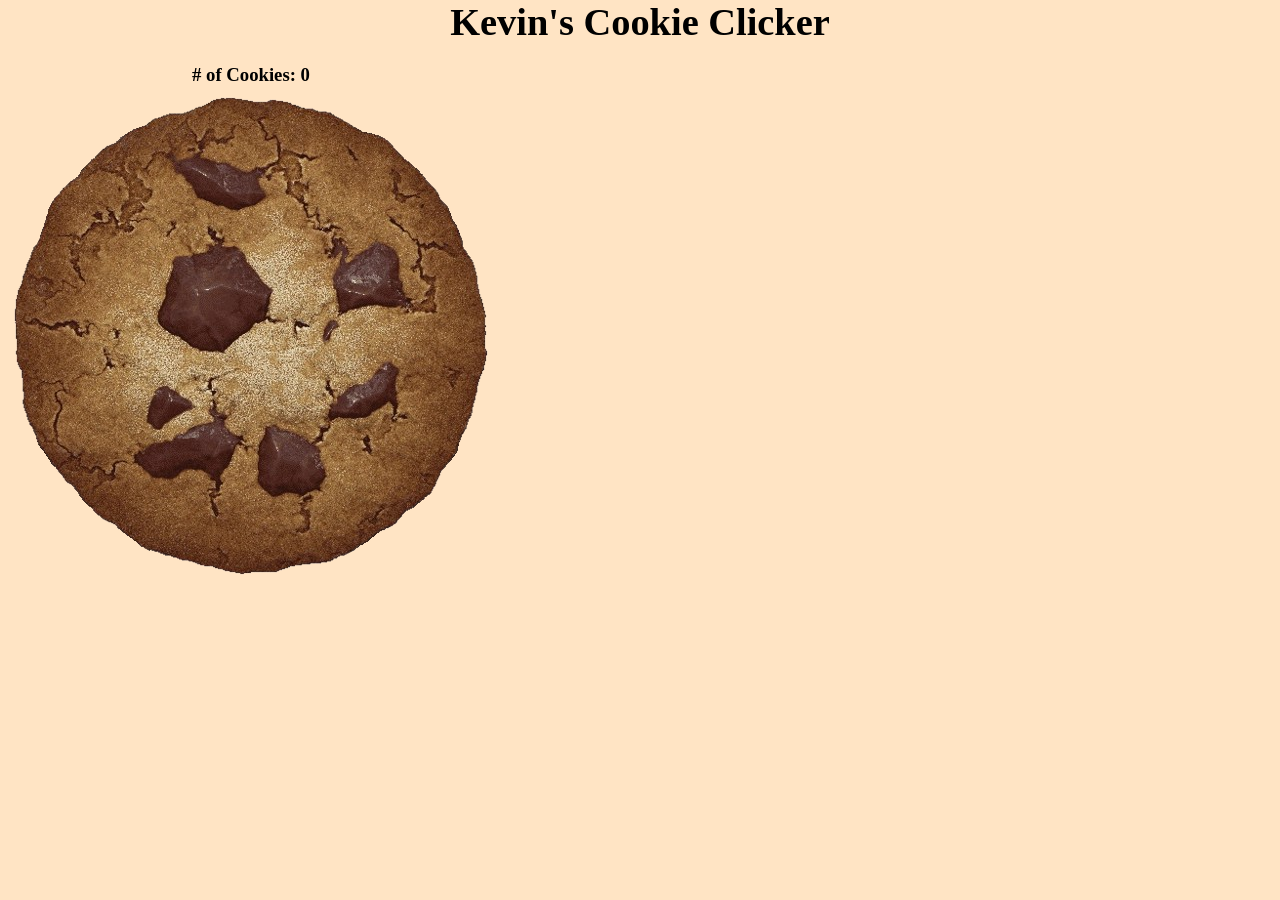
==== page.html @ 1b0b8716 "cookie clicker" ====
<!DOCTYPE html>
<html>

<head>
    <meta charset="utf-8">
    <title>page</title>
    <script src="script.js"></script>
    <link rel="styleSheet" type="text/css" href="style.css">
</head>

<body>
    <header>
        <h1>Kevin's Cookie Clicker</h1>
    </header>

    <div>
        <h3 class="alignToCookie"># of Cookies: <span id="cookieCount">0</span></h3>
        <p id="cpc"></p>
        <button id="cookie"></button>
    </div>

</body>

</html>
---- style.css ----
* {
    margin: 0;
    padding: 0;
    background-color: bisque;
}

header {
    height: 4rem;
    font-size: larger;
    text-align: center;
}

#cookie::after {
    content: url(PerfectCookie-removebg-preview.png);

}

#cookie {
    background-color: bisque;
    border: none;
}

.alignToCookie {
    padding-left: 12rem;
}
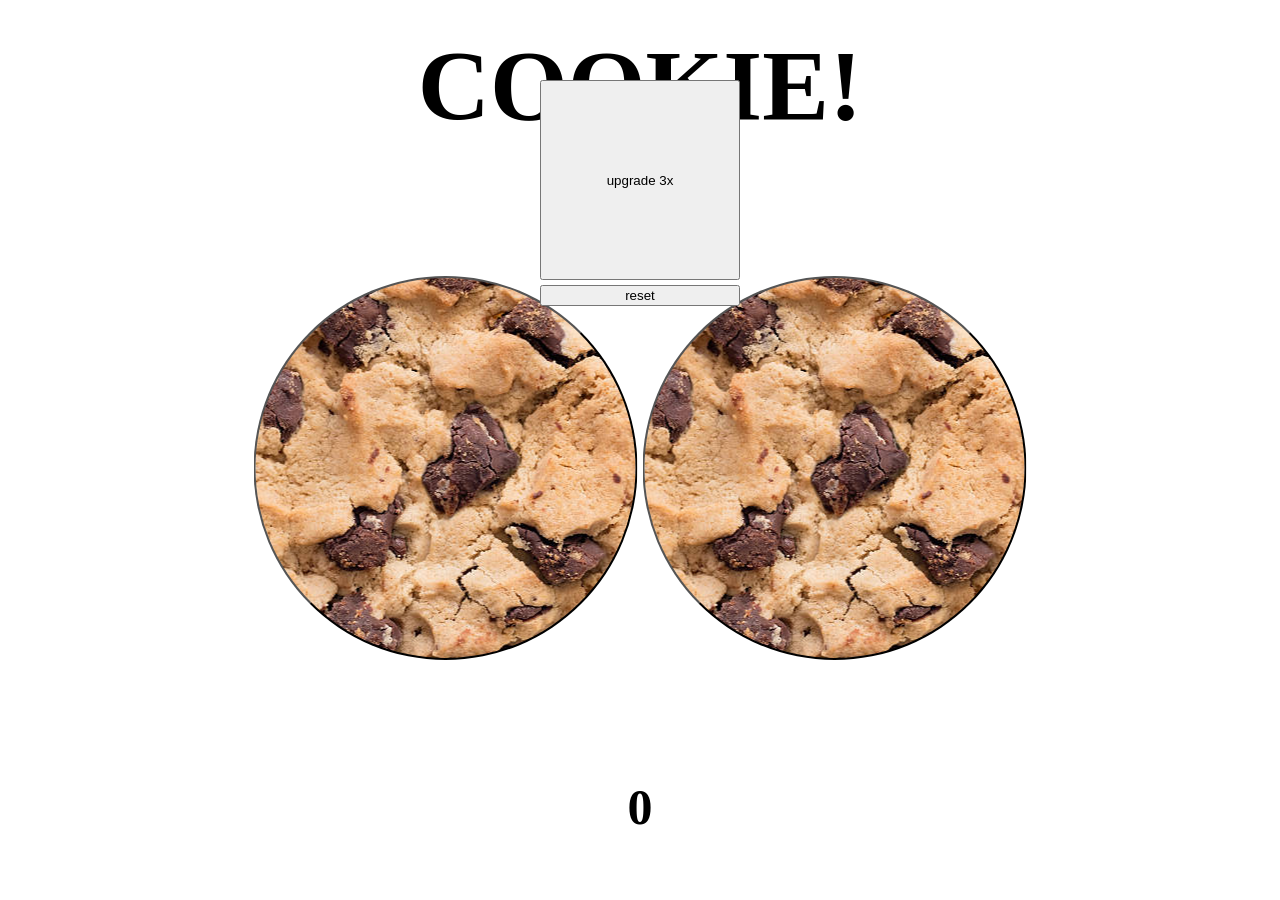
==== commit 5f9de1d3: "fixed" ====
--- a/page.html
+++ b/page.html
@@ -9,16 +9,16 @@
 </head>
 
 <body>
-    <header>
-        <h1>Kevin's Cookie Clicker</h1>
-    </header>
-
-    <div>
-        <h3 class="alignToCookie"># of Cookies: <span id="cookieCount">0</span></h3>
-        <p id="cpc"></p>
-        <button id="cookie"></button>
+    <h1 id="title">COOKIE!</h1>
+    <h2 id="number">0</h2>
+    <div id="galletas">
+        <button id="cookie" onclick="addCookie()"></button>
+        <button id="cookie" onclick="subCookie()"></button>
     </div>
-
+    <div id="usebutton">
+        <button id="upgrade" onclick="upgCookie()">upgrade 3x</button>
+        <button id="reset" onclick="resCookie()"> reset</button>
+    </div>
 </body>
 
 </html>
--- a/style.css
+++ b/style.css
@@ -1,25 +1,72 @@
-* {
-    margin: 0;
-    padding: 0;
-    background-color: bisque;
+
+#cookie {
+    width: 100;
+    aspect-ratio: 1;
+    border-radius: 100%;
+    background-image: url(istockphoto-517109442-612x612.jpg);
+    background-position: center;
 }
 
-header {
-    height: 4rem;
-    font-size: larger;
-    text-align: center;
+#upgrade {
+    right: -40vw;
+    top: 20vh;
+    width: 200px;
+    height: 200px;
 }
 
-#cookie::after {
-    content: url(PerfectCookie-removebg-preview.png);
+table {
+    width: 100vw;
+    height: 100vh;
+    border: 1px solid black;
 
 }
 
-#cookie {
-    background-color: bisque;
-    border: none;
+div {
+    position: absolute;
+    translate: -50% -50%;
+    left: 50vw;
+    top: 52vh;
 }
 
-.alignToCookie {
-    padding-left: 12rem;
+#title {
+    position: absolute;
+    translate: -50% -50%;
+    left: 50vw;
+    top: 2vh;
+    font-size: 100px;
+}
+
+#usebutton {
+    display: grid;
+    grid-template-rows: auto auto;
+    grid-gap: 5px;
+    right: -40vw;
+    top: 20vh;
+    width: 200px;
+    height: 200px;
+}
+
+
+#galletas {
+    display: grid;
+    grid-template-columns: auto auto;
+    grid-gap: 5px;
+}
+
+#number {
+    position: absolute;
+    translate: -50% -50%;
+    left: 50vw;
+    top: 85vh;
+    font-size: 50px;
+}
+
+tr,
+td {
+    border: 1px solid black;
+}
+
+#cookie {
+    width: 30vw;
+    height: 30vw;
 }
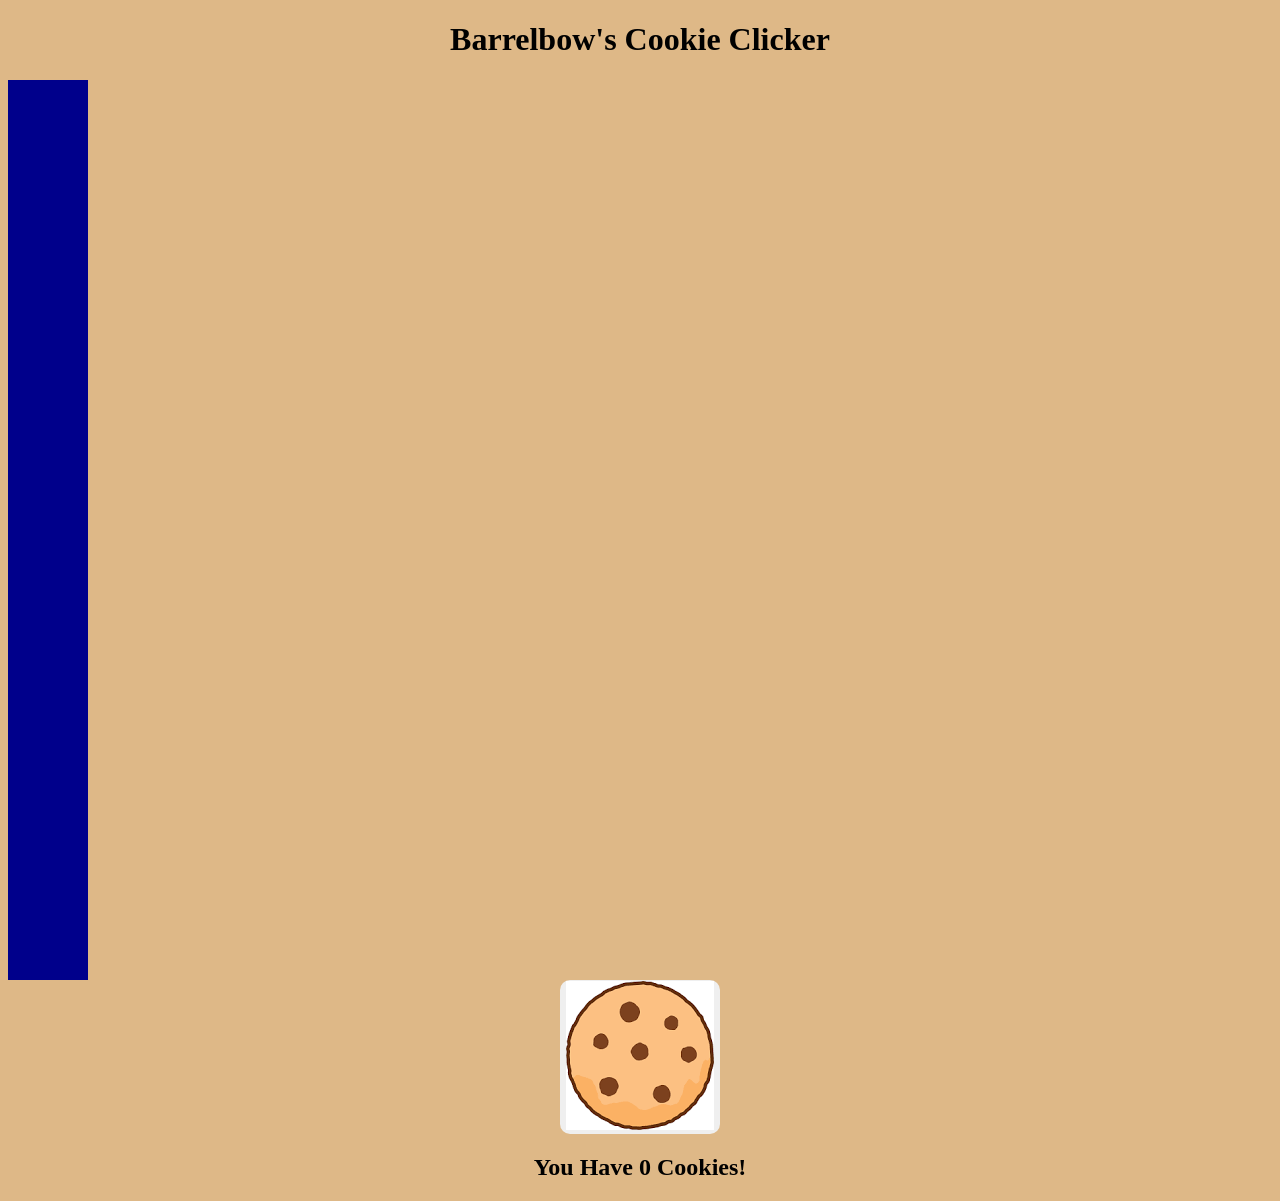
==== commit 23a364e8: "Caleb (Barrel/Bow) lkjndfvlkjn" ====
--- a/page.html
+++ b/page.html
@@ -4,21 +4,23 @@
 <head>
     <meta charset="utf-8">
     <title>page</title>
-    <script src="script.js"></script>
     <link rel="styleSheet" type="text/css" href="style.css">
 </head>
 
 <body>
-    <h1 id="title">COOKIE!</h1>
-    <h2 id="number">0</h2>
-    <div id="galletas">
-        <button id="cookie" onclick="addCookie()"></button>
-        <button id="cookie" onclick="subCookie()"></button>
+    <h1>Barrelbow's Cookie Clicker</h1>
+    <div id="ss">
+
     </div>
-    <div id="usebutton">
-        <button id="upgrade" onclick="upgCookie()">upgrade 3x</button>
-        <button id="reset" onclick="resCookie()"> reset</button>
+    <div id="s1">
+        <button class="btn" id="btn1"></button>
     </div>
+
+    <div id="numcookies">
+        <h2>You Have <span id="cookieCount">0</span> Cookies!</h2>
+    </div>
+
+    <script src="script.js"></script>
 </body>
 
 </html>
--- a/style.css
+++ b/style.css
@@ -1,72 +1,41 @@
-
-#cookie {
-    width: 100;
-    aspect-ratio: 1;
-    border-radius: 100%;
-    background-image: url(istockphoto-517109442-612x612.jpg);
-    background-position: center;
+h1 {
+    text-align: center;
 }
 
-#upgrade {
-    right: -40vw;
-    top: 20vh;
-    width: 200px;
-    height: 200px;
+body {
+    background-color: burlywood;
 }
 
-table {
-    width: 100vw;
-    height: 100vh;
-    border: 1px solid black;
+.btn {
+    border: 5px;
+    border-color: black;
+    border-radius: 10px;
+}
+
+#btn1::after {
+    content: url(RAH.png);
+    max-width: 20px;
+    max-height: 20px;
+}
+
+#s1 {
+    text-align: center;
+}
+
+#numcookies {
+    text-align: center;
 
 }
 
-div {
-    position: absolute;
-    translate: -50% -50%;
-    left: 50vw;
-    top: 52vh;
+#btn1:active {
+    content: url(images.jpg);
+    max-width: 160px;
+    max-height: 160px;
 }
 
-#title {
-    position: absolute;
-    translate: -50% -50%;
-    left: 50vw;
-    top: 2vh;
-    font-size: 100px;
-}
-
-#usebutton {
-    display: grid;
-    grid-template-rows: auto auto;
-    grid-gap: 5px;
-    right: -40vw;
-    top: 20vh;
-    width: 200px;
-    height: 200px;
-}
-
-
-#galletas {
-    display: grid;
-    grid-template-columns: auto auto;
-    grid-gap: 5px;
-}
-
-#number {
-    position: absolute;
-    translate: -50% -50%;
-    left: 50vw;
-    top: 85vh;
-    font-size: 50px;
-}
-
-tr,
-td {
-    border: 1px solid black;
-}
-
-#cookie {
-    width: 30vw;
-    height: 30vw;
+#ss {
+    background-color: darkblue;
+    height: 100vh;
+    width: 80px;
+    margin: 0px;
 }
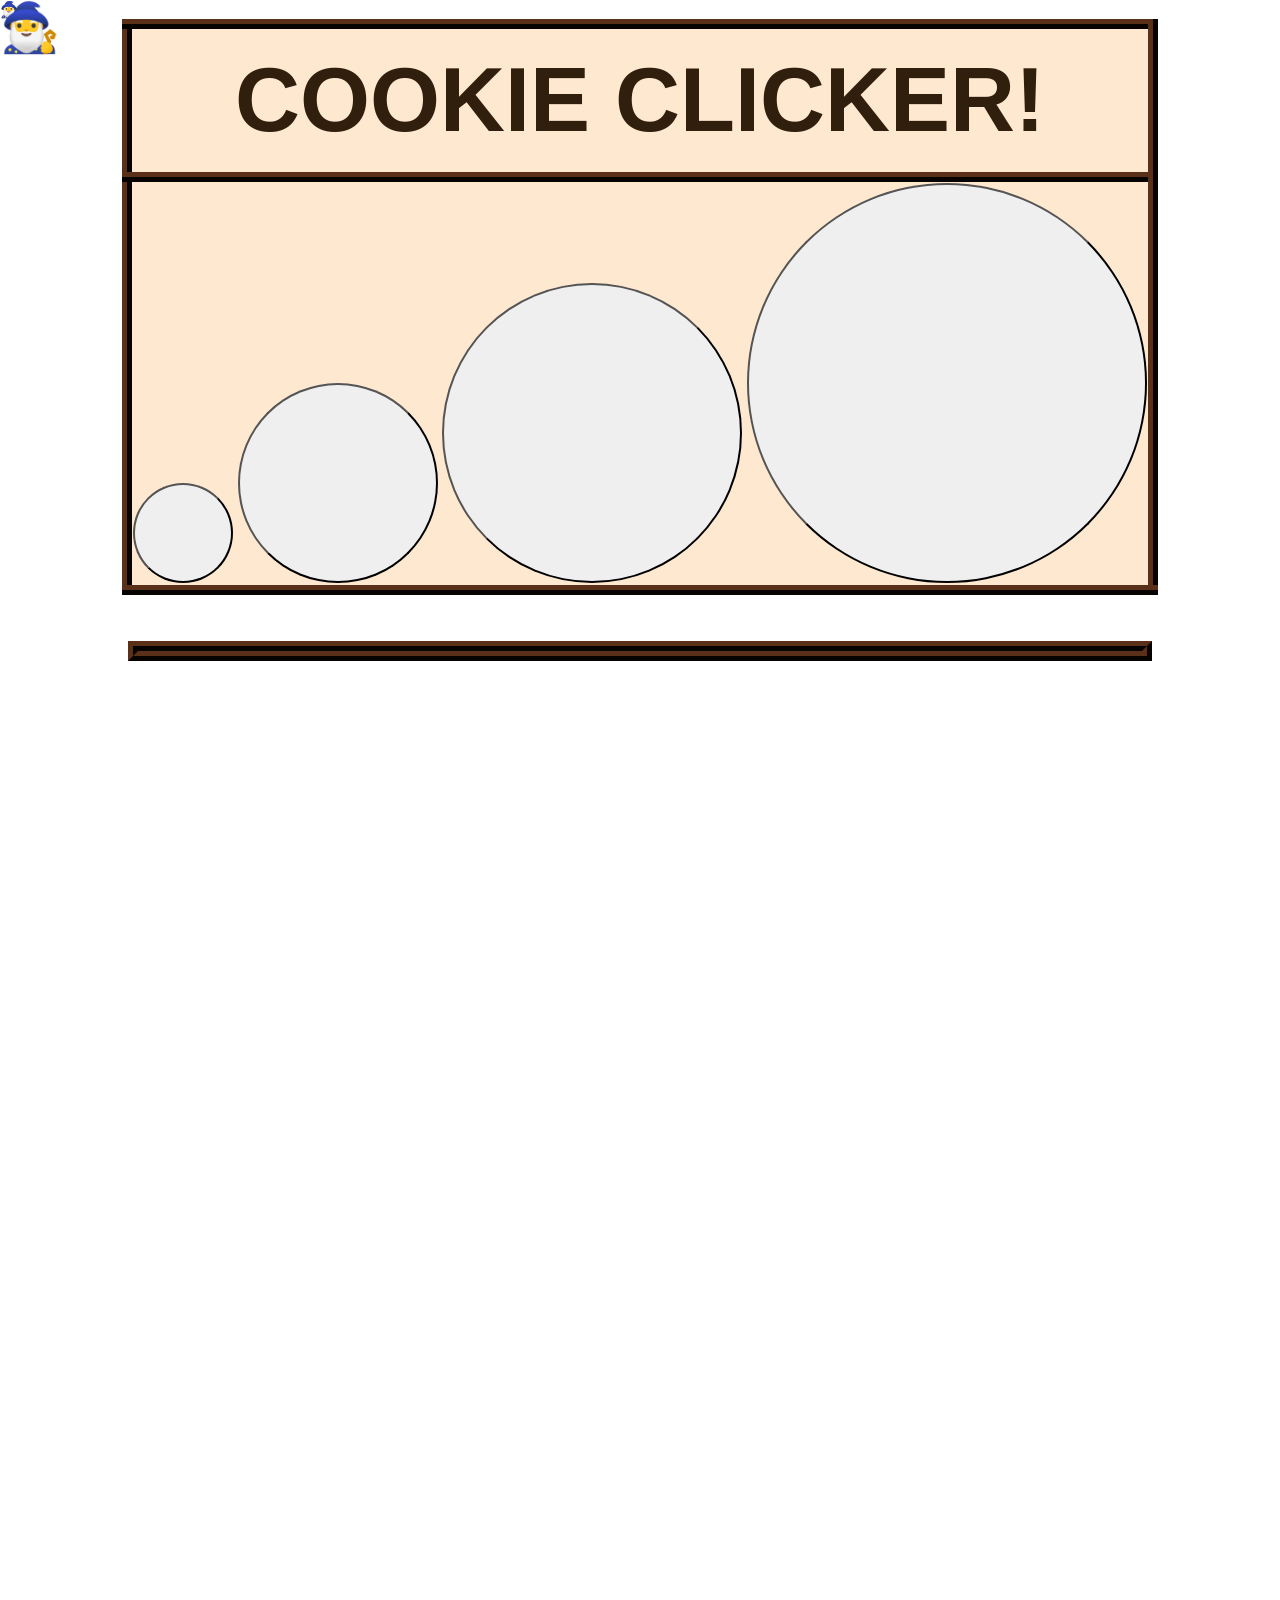
==== commit 2a35b16d: "wizard" ====
--- a/page.html
+++ b/page.html
@@ -4,23 +4,73 @@
 <head>
     <meta charset="utf-8">
     <title>page</title>
+    <script src="script.js"></script>
     <link rel="styleSheet" type="text/css" href="style.css">
+    <style>
+        body {
+            height: 200vh;
+            /* Added height so you can test scrolling */
+            margin: 0;
+            font-family: sans-serif;
+        }
+
+        #wizard {
+            position: fixed;
+            top: 0;
+            left: 0;
+            font-size: 48px;
+            pointer-events: none;
+            /* Crucial: lets clicks pass through to elements below */
+            z-index: 9999;
+            /* Keeps the wizard on top of other content */
+            user-select: none;
+            /* Smooth trailing effect */
+            transition: transform 0.12s ease-out;
+        }
+    </style>
 </head>
 
 <body>
-    <h1>Barrelbow's Cookie Clicker</h1>
-    <div id="ss">
+    <div id="wizard">🧙‍♂️</div>
 
-    </div>
-    <div id="s1">
-        <button class="btn" id="btn1"></button>
-    </div>
+    <script>
+        const wizard = document.getElementById('wizard');
 
-    <div id="numcookies">
-        <h2>You Have <span id="cookieCount">0</span> Cookies!</h2>
-    </div>
+        window.addEventListener('pointermove', (event) => {
+            // Offset slightly so the wizard floats beside the cursor instead of right under it
+            const offsetX = 15;
+            const offsetY = 15;
 
-    <script src="script.js"></script>
+            const x = event.clientX + offsetX;
+            const y = event.clientY + offsetY;
+
+            // Using translate3d leverages GPU acceleration for smoother movement
+            wizard.style.transform = `translate3d(${x}px, ${y}px, 0)`;
+        });
+    </script>
+    <table>
+        <tr>
+            <th id="myHeading">COOKIE CLICKER!</th>
+        </tr>
+        <tr></tr>
+        <tr id=theRow>
+            <td>
+                <button id=button onclick="ifClicked('taco bell')"></button>
+                <button id=button2 onclick="double()"></button>
+                <button id=button3 onclick="triple()"></button>
+                <button id=button100 onclick="centuple()"></button>
+            </td>
+        </tr>
+
+        <tr>
+            <td>
+                <script src="script.js"></script>
+                <p id="text"></p>
+            </td>
+        </tr>
+        <div>🧙‍♂️</div>
+
+    </table>
 </body>
 
 </html>
--- a/style.css
+++ b/style.css
@@ -1,41 +1,106 @@
-h1 {
-    text-align: center;
+body {
+    background-image: url('https://media.istockphoto.com/id/1364276057/vector/vector-seamless-pattern-with-cookies-colorful.jpg?s=612x612&w=0&k=20&c=NlpZaZo_YcZwLmmhlLbYhQIQHf8AD3MrnM-QwfW9RRI=');
+    background-size: auto;
 }
 
-body {
-    background-color: burlywood;
+button {
+    width: 100px;
+    height: 100px;
+    border-radius: 100%;
+    background-image: url('https://www.freeiconspng.com/uploads/chocolate-cookie-pictures-0.png');
+    background-size: 105%;
 }
 
-.btn {
-    border: 5px;
-    border-color: black;
-    border-radius: 10px;
+button:active {
+    width: 110px;
+    height: 110px;
 }
 
-#btn1::after {
-    content: url(RAH.png);
-    max-width: 20px;
-    max-height: 20px;
+#button2:active {
+    width: 210px;
+    height: 210px;
 }
 
-#s1 {
-    text-align: center;
+#button2 {
+    width: 200px;
+    height: 200px;
+    border-radius: 100%;
+    background-image: url('https://www.freeiconspng.com/uploads/chocolate-cookie-pictures-0.png');
+    background-size: 105%;
 }
 
-#numcookies {
+#button3 {
+    width: 300px;
+    height: 300px;
+    border-radius: 100%;
+    background-image: url('https://www.freeiconspng.com/uploads/chocolate-cookie-pictures-0.png');
+    background-size: 105%;
+}
+
+#button3:active {
+    width: 310px;
+    height: 310px;
+}
+
+#button100 {
+    width: 400px;
+    height: 400px;
+    border-radius: 100%;
+    background-image: url('https://www.freeiconspng.com/uploads/chocolate-cookie-pictures-0.png');
+    background-size: 105%;
+}
+
+#button100:active {
+    width: 410px;
+    height: 410px;
+}
+
+p {
+    color: rgb(49, 31, 14);
+    font-size: 5vh;
+    font-family: 'Segoe UI', Tahoma, Geneva, Verdana, sans-serif;
+    font-weight: bold;
+    background-color: rgb(254, 232, 208);
+    border-bottom: 10px solid rgb(91, 48, 24);
+    border-top: 10px solid rgb(91, 48, 24);
+    border-left: 10px solid rgb(91, 48, 24);
+    border-right: 10px solid rgb(91, 48, 24);
+    border-style: ridge;
+}
+
+tr {
     text-align: center;
+    vertical-align: middle;
+}
+
+#theRow {
+    background-color: rgb(254, 232, 208);
+    border-bottom: 10px solid rgb(91, 48, 24);
+    border-top: 10px solid rgb(91, 48, 24);
+    border-left: 10px solid rgb(91, 48, 24);
+    border-right: 10px solid rgb(91, 48, 24);
+    border-style: ridge;
+}
+
+table {
+    margin-left: auto;
+    margin-right: auto;
+    border-collapse: collapse;
 
 }
 
-#btn1:active {
-    content: url(images.jpg);
-    max-width: 160px;
-    max-height: 160px;
-}
+th {
+    color: rgb(49, 31, 14);
+    font-size: 10vh;
+    font-family: 'Segoe UI', Tahoma, Geneva, Verdana, sans-serif;
+    background-color: rgb(254, 232, 208);
+    border-bottom: 10px solid rgb(91, 48, 24);
+    border-top: 10px solid rgb(91, 48, 24);
+    border-left: 10px solid rgb(91, 48, 24);
+    border-right: 10px solid rgb(91, 48, 24);
+    border-style: ridge;
+    padding: 20px;
+    margin: 10px;
+    border-radius: 10px;
 
-#ss {
-    background-color: darkblue;
-    height: 100vh;
-    width: 80px;
-    margin: 0px;
 }
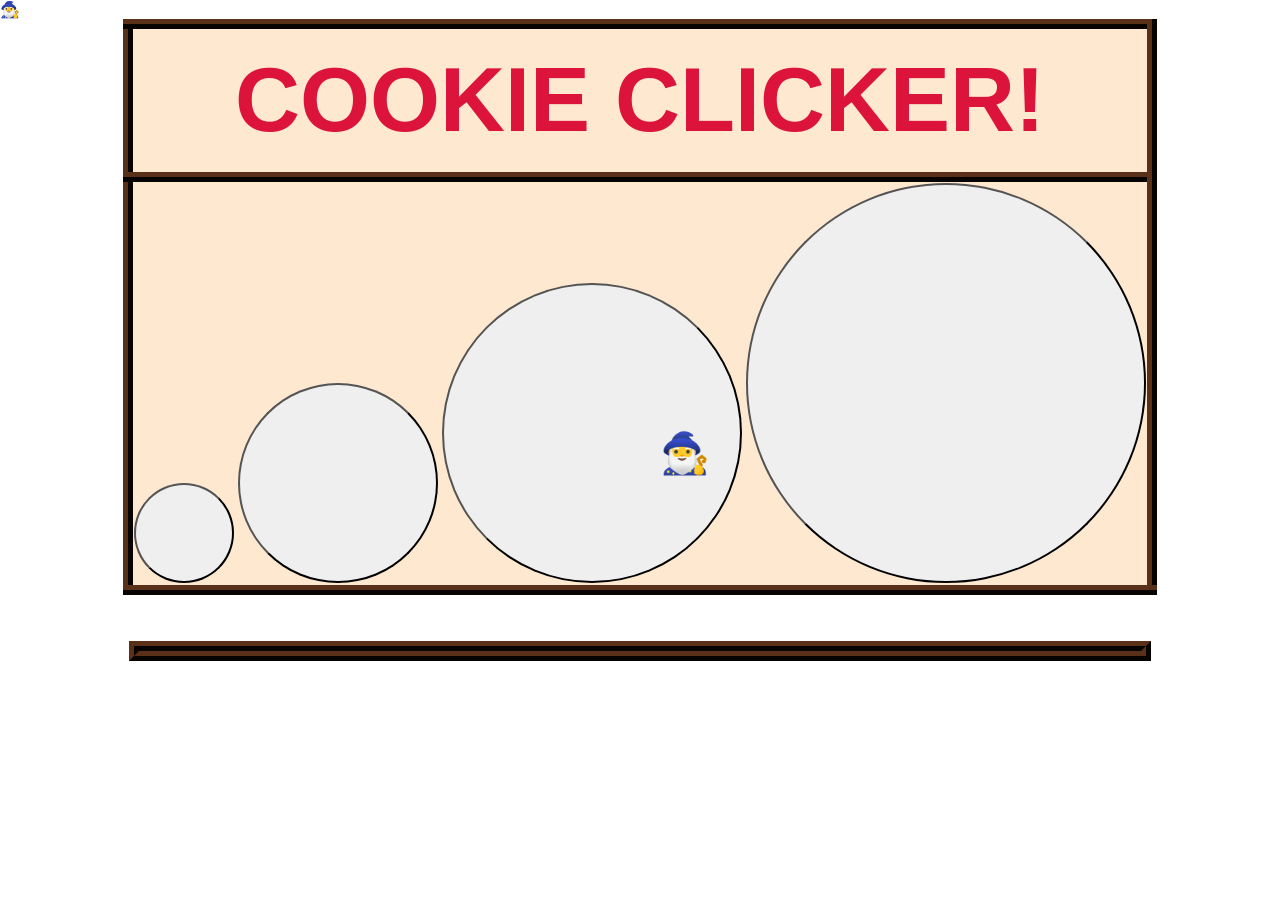
==== commit 660169fc: "Siwon should play my cookie clicker" ====
--- a/page.html
+++ b/page.html
@@ -8,44 +8,76 @@
     <link rel="styleSheet" type="text/css" href="style.css">
     <style>
         body {
-            height: 200vh;
-            /* Added height so you can test scrolling */
             margin: 0;
-            font-family: sans-serif;
+            height: 100vh;
+            overflow: hidden;
+            /* Prevents scrollbars if a wizard spawns near the edge */
+            user-select: none;
+            /* Prevents highlighting emojis when clicking fast */
+            cursor: pointer;
         }
 
+        .wizard {
+            position: fixed;
+            font-size: 20px;
+            pointer-events: none;
+            /* Lets you click "through" existing wizards */
+            animation: popIn 0.3s ease-out;
+        }
+
+        @keyframes popIn {
+            0% {
+                transform: scale(0);
+                opacity: 0;
+            }
+
+            100% {
+                transform: scale(1);
+                opacity: 1;
+            }
+        }
+    </style>
+    <style>
         #wizard {
             position: fixed;
             top: 0;
             left: 0;
-            font-size: 48px;
+            font-size: 2.5rem;
             pointer-events: none;
-            /* Crucial: lets clicks pass through to elements below */
+            /* Prevents the wizard from blocking clicks */
+            user-select: none;
             z-index: 9999;
-            /* Keeps the wizard on top of other content */
-            user-select: none;
-            /* Smooth trailing effect */
-            transition: transform 0.12s ease-out;
+            will-change: transform;
+        }
+
+        /* Respect accessibility preferences for reduced motion */
+        @media (prefers-reduced-motion: reduce) {
+            #wizard {
+                display: none;
+            }
         }
     </style>
 </head>
 
 <body>
-    <div id="wizard">🧙‍♂️</div>
+    <script>
+        document.addEventListener('click', () => {
+            // 1. Create the wizard element
+            const wizard = document.createElement('div');
+            wizard.textContent = '🧙‍♂️';
+            wizard.classList.add('wizard');
 
-    <script>
-        const wizard = document.getElementById('wizard');
+            // 2. Calculate a random X and Y position within the visible window
+            // Subtracting 50 keeps the wizard from getting cut off on the right/bottom edges
+            const randomX = Math.floor(Math.random() * (window.innerWidth - 50));
+            const randomY = Math.floor(Math.random() * (window.innerHeight - 50));
 
-        window.addEventListener('pointermove', (event) => {
-            // Offset slightly so the wizard floats beside the cursor instead of right under it
-            const offsetX = 15;
-            const offsetY = 15;
+            // 3. Apply the coordinates
+            wizard.style.left = `${randomX}px`;
+            wizard.style.top = `${randomY}px`;
 
-            const x = event.clientX + offsetX;
-            const y = event.clientY + offsetY;
-
-            // Using translate3d leverages GPU acceleration for smoother movement
-            wizard.style.transform = `translate3d(${x}px, ${y}px, 0)`;
+            // 4. Add the wizard to the page
+            document.body.appendChild(wizard);
         });
     </script>
     <table>
@@ -69,7 +101,53 @@
             </td>
         </tr>
         <div>🧙‍♂️</div>
+        <script>
+            const headers = document.querySelectorAll('th');
+            const colors = ['crimson', 'Purple', 'SeaGreen', 'fuchsia', 'Pink', 'PapayaWhip', 'royalblue'];
+            let index = 0;
 
+            setInterval(() => {
+                headers.forEach(th => {
+                    th.style.color = colors[index];
+                });
+                index = (index + 1) % colors.length;
+            }, 1000);
+        </script>
+        <div id="wizard" aria-hidden="true">🧙‍♂️</div>
+
+        <script>
+            const wizard = document.getElementById('wizard');
+
+            // Track target (mouse) and current (wizard) coordinates
+            let mouseX = window.innerWidth / 2;
+            let mouseY = window.innerHeight / 2;
+            let wizardX = mouseX;
+            let wizardY = mouseY;
+
+            // Update target coordinates when the pointer moves across the window
+            window.addEventListener('pointermove', (e) => {
+                mouseX = e.clientX;
+                mouseY = e.clientY;
+            });
+
+            function animateWizard() {
+                // Smooth trailing delay (0.1 = slow float, 1 = instant snap)
+                const speed = 0.12;
+                wizardX += (mouseX - wizardX) * speed;
+                wizardY += (mouseY - wizardY) * speed;
+
+                // Flip the wizard horizontally depending on movement direction
+                const facingDirection = mouseX < wizardX ? -1 : 1;
+
+                // Offset slightly (+20px) so the wizard floats beside the cursor instead of under it
+                wizard.style.transform = `translate(${wizardX + 20}px, ${wizardY - 20}px) scaleX(${facingDirection})`;
+
+                requestAnimationFrame(animateWizard);
+            }
+
+            // Start the animation loop
+            animateWizard();
+        </script>
     </table>
 </body>
 
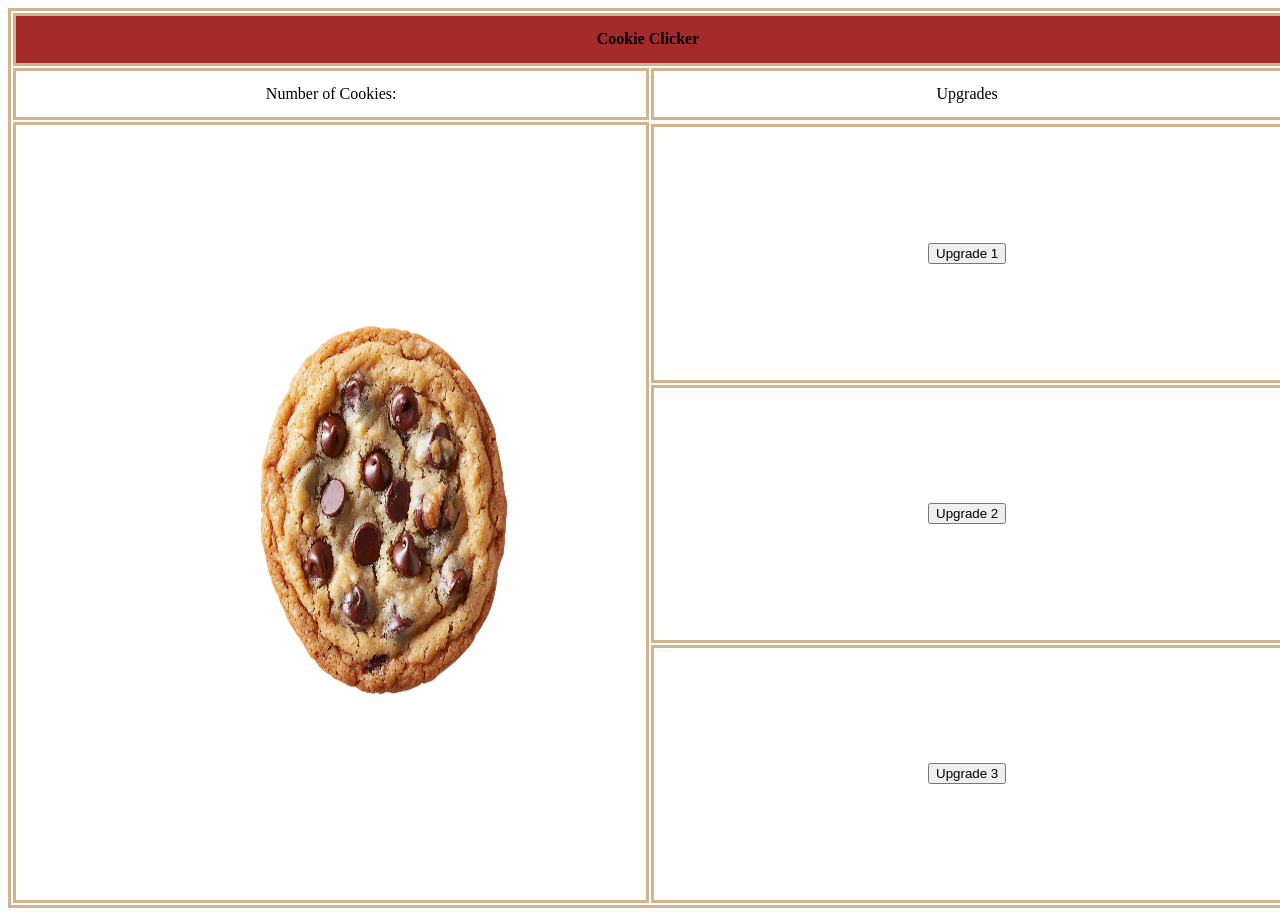
==== commit 2a8605d7: "Continued Cookie Clicker Work" ====
--- a/page.html
+++ b/page.html
@@ -4,150 +4,36 @@
 <head>
     <meta charset="utf-8">
     <title>page</title>
-    <script src="script.js"></script>
     <link rel="styleSheet" type="text/css" href="style.css">
-    <style>
-        body {
-            margin: 0;
-            height: 100vh;
-            overflow: hidden;
-            /* Prevents scrollbars if a wizard spawns near the edge */
-            user-select: none;
-            /* Prevents highlighting emojis when clicking fast */
-            cursor: pointer;
-        }
-
-        .wizard {
-            position: fixed;
-            font-size: 20px;
-            pointer-events: none;
-            /* Lets you click "through" existing wizards */
-            animation: popIn 0.3s ease-out;
-        }
-
-        @keyframes popIn {
-            0% {
-                transform: scale(0);
-                opacity: 0;
-            }
-
-            100% {
-                transform: scale(1);
-                opacity: 1;
-            }
-        }
-    </style>
-    <style>
-        #wizard {
-            position: fixed;
-            top: 0;
-            left: 0;
-            font-size: 2.5rem;
-            pointer-events: none;
-            /* Prevents the wizard from blocking clicks */
-            user-select: none;
-            z-index: 9999;
-            will-change: transform;
-        }
-
-        /* Respect accessibility preferences for reduced motion */
-        @media (prefers-reduced-motion: reduce) {
-            #wizard {
-                display: none;
-            }
-        }
-    </style>
 </head>
 
 <body>
-    <script>
-        document.addEventListener('click', () => {
-            // 1. Create the wizard element
-            const wizard = document.createElement('div');
-            wizard.textContent = '🧙‍♂️';
-            wizard.classList.add('wizard');
-
-            // 2. Calculate a random X and Y position within the visible window
-            // Subtracting 50 keeps the wizard from getting cut off on the right/bottom edges
-            const randomX = Math.floor(Math.random() * (window.innerWidth - 50));
-            const randomY = Math.floor(Math.random() * (window.innerHeight - 50));
-
-            // 3. Apply the coordinates
-            wizard.style.left = `${randomX}px`;
-            wizard.style.top = `${randomY}px`;
-
-            // 4. Add the wizard to the page
-            document.body.appendChild(wizard);
-        });
-    </script>
     <table>
         <tr>
-            <th id="myHeading">COOKIE CLICKER!</th>
+            <th colspan="2">Cookie Clicker</th>
         </tr>
-        <tr></tr>
-        <tr id=theRow>
+        <tr>
+            <td>Number of Cookies:</td>
+            <td>Upgrades</td>
+        </tr>
+        <td rowspan="4">
+            <button id="fat"><img id="big" src="Fat Cookie.png"></button>
+        </td>
+        <tr>
             <td>
-                <button id=button onclick="ifClicked('taco bell')"></button>
-                <button id=button2 onclick="double()"></button>
-                <button id=button3 onclick="triple()"></button>
-                <button id=button100 onclick="centuple()"></button>
+                <button>Upgrade 1</button>
             </td>
         </tr>
-
         <tr>
             <td>
-                <script src="script.js"></script>
-                <p id="text"></p>
+                <button>Upgrade 2</button>
             </td>
         </tr>
-        <div>🧙‍♂️</div>
-        <script>
-            const headers = document.querySelectorAll('th');
-            const colors = ['crimson', 'Purple', 'SeaGreen', 'fuchsia', 'Pink', 'PapayaWhip', 'royalblue'];
-            let index = 0;
-
-            setInterval(() => {
-                headers.forEach(th => {
-                    th.style.color = colors[index];
-                });
-                index = (index + 1) % colors.length;
-            }, 1000);
-        </script>
-        <div id="wizard" aria-hidden="true">🧙‍♂️</div>
-
-        <script>
-            const wizard = document.getElementById('wizard');
-
-            // Track target (mouse) and current (wizard) coordinates
-            let mouseX = window.innerWidth / 2;
-            let mouseY = window.innerHeight / 2;
-            let wizardX = mouseX;
-            let wizardY = mouseY;
-
-            // Update target coordinates when the pointer moves across the window
-            window.addEventListener('pointermove', (e) => {
-                mouseX = e.clientX;
-                mouseY = e.clientY;
-            });
-
-            function animateWizard() {
-                // Smooth trailing delay (0.1 = slow float, 1 = instant snap)
-                const speed = 0.12;
-                wizardX += (mouseX - wizardX) * speed;
-                wizardY += (mouseY - wizardY) * speed;
-
-                // Flip the wizard horizontally depending on movement direction
-                const facingDirection = mouseX < wizardX ? -1 : 1;
-
-                // Offset slightly (+20px) so the wizard floats beside the cursor instead of under it
-                wizard.style.transform = `translate(${wizardX + 20}px, ${wizardY - 20}px) scaleX(${facingDirection})`;
-
-                requestAnimationFrame(animateWizard);
-            }
-
-            // Start the animation loop
-            animateWizard();
-        </script>
+        <tr>
+            <td>
+                <button>Upgrade 3</button>
+            </td>
+        </tr>
     </table>
 </body>
 
--- a/style.css
+++ b/style.css
@@ -1,106 +1,34 @@
-body {
-    background-image: url('https://media.istockphoto.com/id/1364276057/vector/vector-seamless-pattern-with-cookies-colorful.jpg?s=612x612&w=0&k=20&c=NlpZaZo_YcZwLmmhlLbYhQIQHf8AD3MrnM-QwfW9RRI=');
-    background-size: auto;
-}
-
-button {
-    width: 100px;
-    height: 100px;
-    border-radius: 100%;
-    background-image: url('https://www.freeiconspng.com/uploads/chocolate-cookie-pictures-0.png');
-    background-size: 105%;
-}
-
-button:active {
-    width: 110px;
-    height: 110px;
-}
-
-#button2:active {
-    width: 210px;
-    height: 210px;
-}
-
-#button2 {
-    width: 200px;
-    height: 200px;
-    border-radius: 100%;
-    background-image: url('https://www.freeiconspng.com/uploads/chocolate-cookie-pictures-0.png');
-    background-size: 105%;
-}
-
-#button3 {
-    width: 300px;
-    height: 300px;
-    border-radius: 100%;
-    background-image: url('https://www.freeiconspng.com/uploads/chocolate-cookie-pictures-0.png');
-    background-size: 105%;
-}
-
-#button3:active {
-    width: 310px;
-    height: 310px;
-}
-
-#button100 {
-    width: 400px;
-    height: 400px;
-    border-radius: 100%;
-    background-image: url('https://www.freeiconspng.com/uploads/chocolate-cookie-pictures-0.png');
-    background-size: 105%;
-}
-
-#button100:active {
-    width: 410px;
-    height: 410px;
-}
-
-p {
-    color: rgb(49, 31, 14);
-    font-size: 5vh;
-    font-family: 'Segoe UI', Tahoma, Geneva, Verdana, sans-serif;
-    font-weight: bold;
-    background-color: rgb(254, 232, 208);
-    border-bottom: 10px solid rgb(91, 48, 24);
-    border-top: 10px solid rgb(91, 48, 24);
-    border-left: 10px solid rgb(91, 48, 24);
-    border-right: 10px solid rgb(91, 48, 24);
-    border-style: ridge;
-}
-
+table,
+th,
+td,
 tr {
-    text-align: center;
-    vertical-align: middle;
-}
-
-#theRow {
-    background-color: rgb(254, 232, 208);
-    border-bottom: 10px solid rgb(91, 48, 24);
-    border-top: 10px solid rgb(91, 48, 24);
-    border-left: 10px solid rgb(91, 48, 24);
-    border-right: 10px solid rgb(91, 48, 24);
-    border-style: ridge;
+    border: 3px solid tan;
 }
 
 table {
-    margin-left: auto;
-    margin-right: auto;
-    border-collapse: collapse;
+    height: 100vh;
+    width: 100vw;
+}
+
+th {
+    background-color: brown;
 
 }
 
-th {
-    color: rgb(49, 31, 14);
-    font-size: 10vh;
-    font-family: 'Segoe UI', Tahoma, Geneva, Verdana, sans-serif;
-    background-color: rgb(254, 232, 208);
-    border-bottom: 10px solid rgb(91, 48, 24);
-    border-top: 10px solid rgb(91, 48, 24);
-    border-left: 10px solid rgb(91, 48, 24);
-    border-right: 10px solid rgb(91, 48, 24);
-    border-style: ridge;
-    padding: 20px;
-    margin: 10px;
-    border-radius: 10px;
+td {
+    text-align: center;
+    width: 50vw;
+}
 
+#fat {
+    height: 30vh;
+    width: 18vw;
+    border-radius: 50%;
+    background-color: white;
+    border: none;
+}
+
+#big {
+    height: 140%;
+    width: 150%;
 }
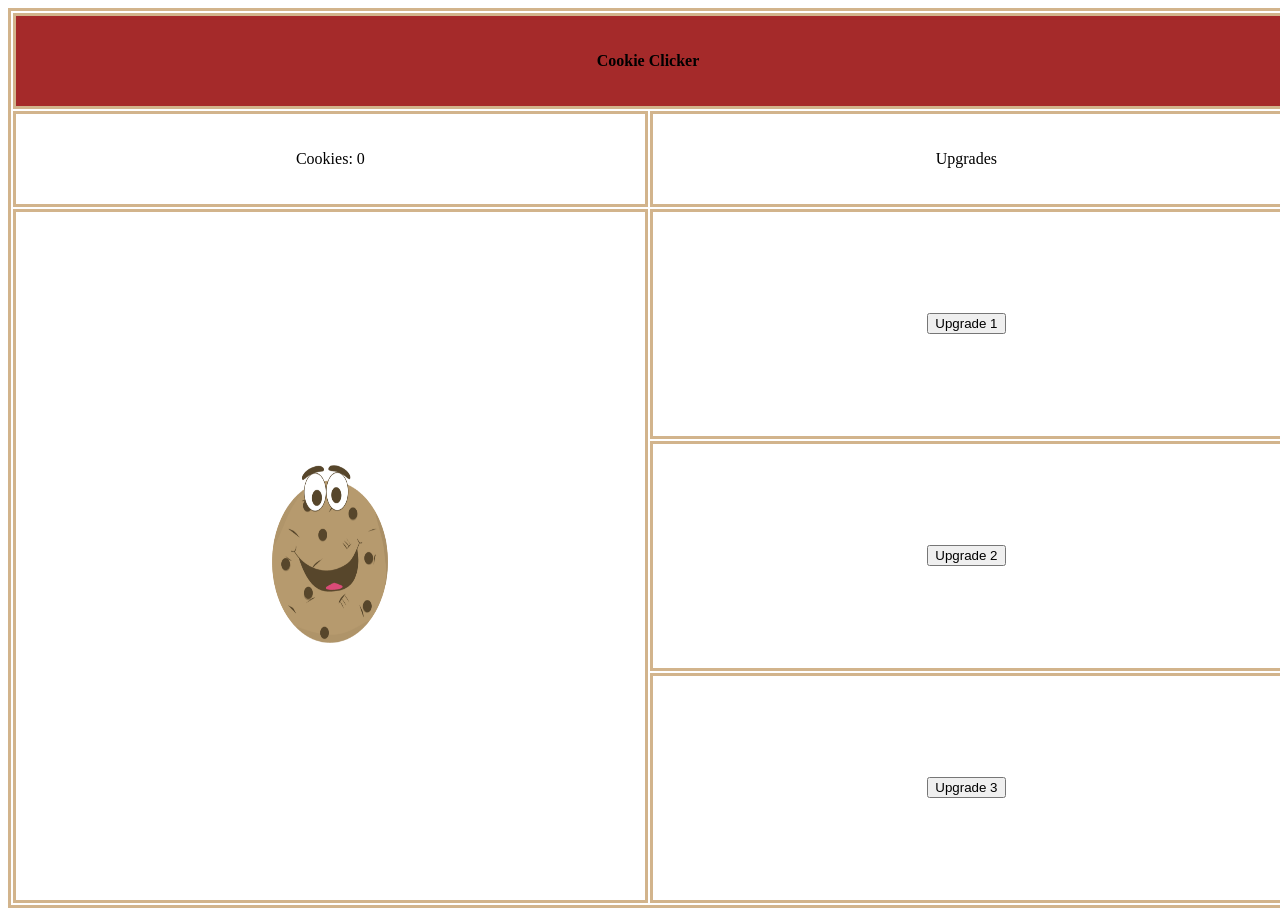
==== commit c0496716: "finished up css" ====
--- a/page.html
+++ b/page.html
@@ -13,13 +13,15 @@
             <th colspan="2">Cookie Clicker</th>
         </tr>
         <tr>
-            <td>Number of Cookies:</td>
+            <td>Cookies: 0</td>
             <td>Upgrades</td>
         </tr>
-        <td rowspan="4">
-            <button id="fat"><img id="big" src="Fat Cookie.png"></button>
-        </td>
         <tr>
+            <td rowspan="3">
+                <button id="fat" onclick="">
+                    <img src="cookie.png" id="cookie">
+                </button>
+            </td>
             <td>
                 <button>Upgrade 1</button>
             </td>
--- a/style.css
+++ b/style.css
@@ -12,7 +12,6 @@
 
 th {
     background-color: brown;
-
 }
 
 td {
@@ -21,14 +20,14 @@
 }
 
 #fat {
-    height: 30vh;
-    width: 18vw;
+    height: 20vh;
+    width: 10vw;
     border-radius: 50%;
     background-color: white;
     border: none;
 }
 
-#big {
-    height: 140%;
-    width: 150%;
+#cookie {
+    height: 100%;
+    width: 100%;
 }
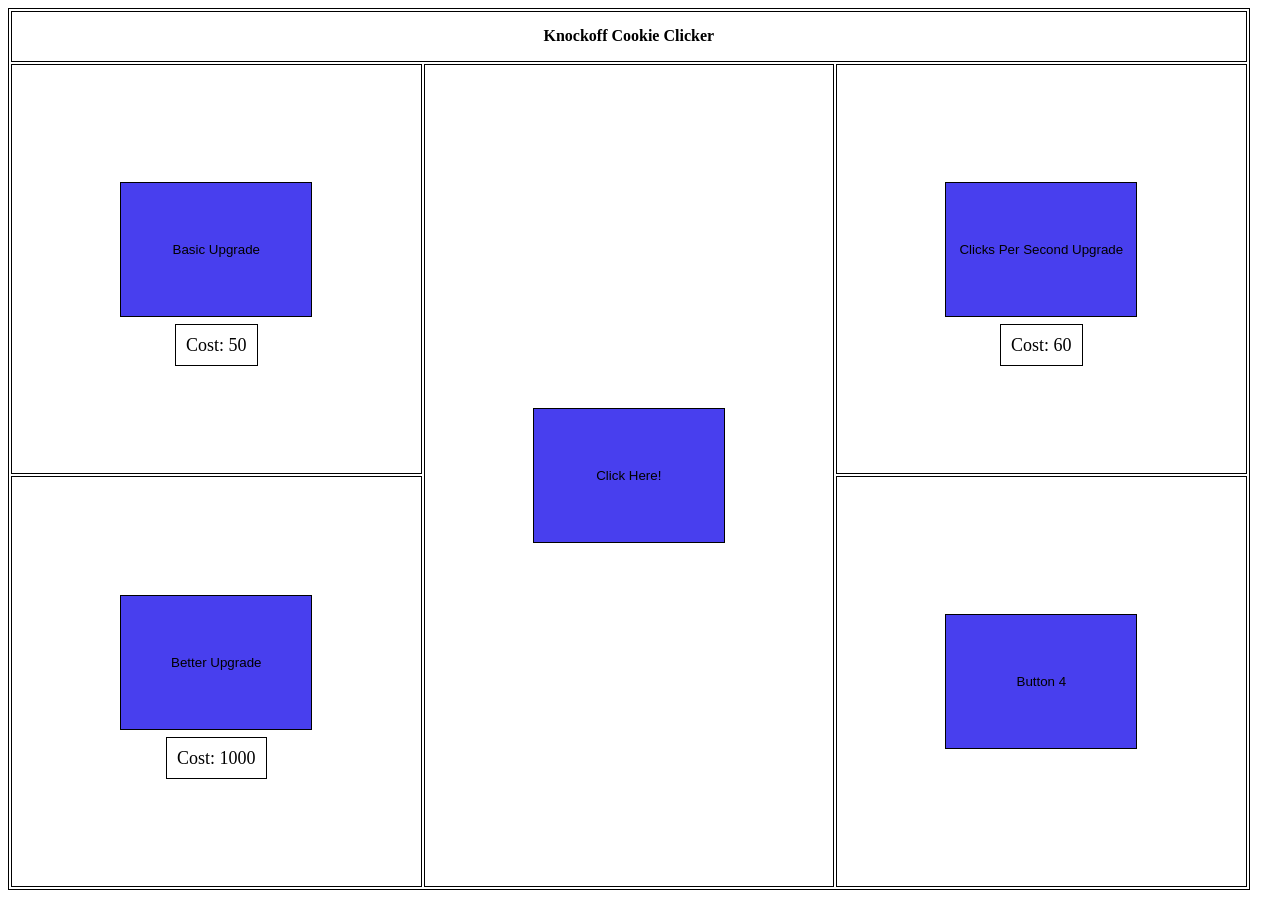
==== commit 43f14439: "Update #6 Fixed cps! Also a lot cleaner addition. Improved starting screen, and started better upgra" ====
--- a/page.html
+++ b/page.html
@@ -4,36 +4,45 @@
 <head>
     <meta charset="utf-8">
     <title>page</title>
+    <script src="script.js"></script>
     <link rel="styleSheet" type="text/css" href="style.css">
 </head>
 
 <body>
     <table>
         <tr>
-            <th colspan="2">Cookie Clicker</th>
+            <th colspan="3">
+                <text>
+                    Knockoff Cookie Clicker
+                </text>
+            </th>
         </tr>
         <tr>
-            <td>Cookies: 0</td>
-            <td>Upgrades</td>
-        </tr>
-        <tr>
+            <td>
+                <button id="basicUpgradeButton" onclick="basicUpgrade()">Basic Upgrade</button>
+                <br>
+                <br>
+                <text id="basicUpgradeCost">Cost: 50</text>
+            </td>
             <td rowspan="3">
-                <button id="fat" onclick="">
-                    <img src="cookie.png" id="cookie">
-                </button>
+                <button id="mainButton" onclick="increment()">Click Here!</button>
             </td>
             <td>
-                <button>Upgrade 1</button>
+                <button id="clicksPerSecondButton" onclick="clicksPerSecondUpgrade()">Clicks Per Second Upgrade</button>
+                <br>
+                <br>
+                <text id="clicksPerSecondCost">Cost: 60</text>
             </td>
         </tr>
         <tr>
             <td>
-                <button>Upgrade 2</button>
+                <button id="betterUpgradeButton" onclick ="betterUpgrade()">Better Upgrade</button>
+                <br>
+                <br>
+                <text id="betterUpgradeCost">Cost: 1000</text>
             </td>
-        </tr>
-        <tr>
             <td>
-                <button>Upgrade 3</button>
+                <button>Button 4</button>
             </td>
         </tr>
     </table>
--- a/style.css
+++ b/style.css
@@ -1,33 +1,53 @@
-table,
-th,
-td,
-tr {
-    border: 3px solid tan;
+button {
+    border: 1px solid black;
+    background-color: rgb(72, 63, 238);
+    height: 15vh;
+    width: 15vw;
 }
 
 table {
-    height: 100vh;
-    width: 100vw;
+    border: 1px solid black;
+    height: 98vh;
+    width: 97vw;
 }
 
-th {
-    background-color: brown;
+table,
+tr,
+th,
+td {
+    border: 1px solid black;
+}
+
+textarea {
+    resize: none;
 }
 
 td {
     text-align: center;
-    width: 50vw;
 }
 
-#fat {
-    height: 20vh;
-    width: 10vw;
-    border-radius: 50%;
-    background-color: white;
-    border: none;
+button:hover {
+    background-color: rgb(50, 41, 234);
 }
 
-#cookie {
-    height: 100%;
-    width: 100%;
+#clicksPerSecondCost {
+    font-size: 18px;
+    border: 1px solid black;
+    padding: 10px;
+}
+
+#basicUpgradeCost {
+    font-size: 18px;
+    border: 1px solid black;
+    padding: 10px;
+}
+
+#betterUpgradeCost {
+    font-size: 18px;
+    border: 1px solid black;
+    padding: 10px;
+}
+
+text {
+    text-align: center;
 }
